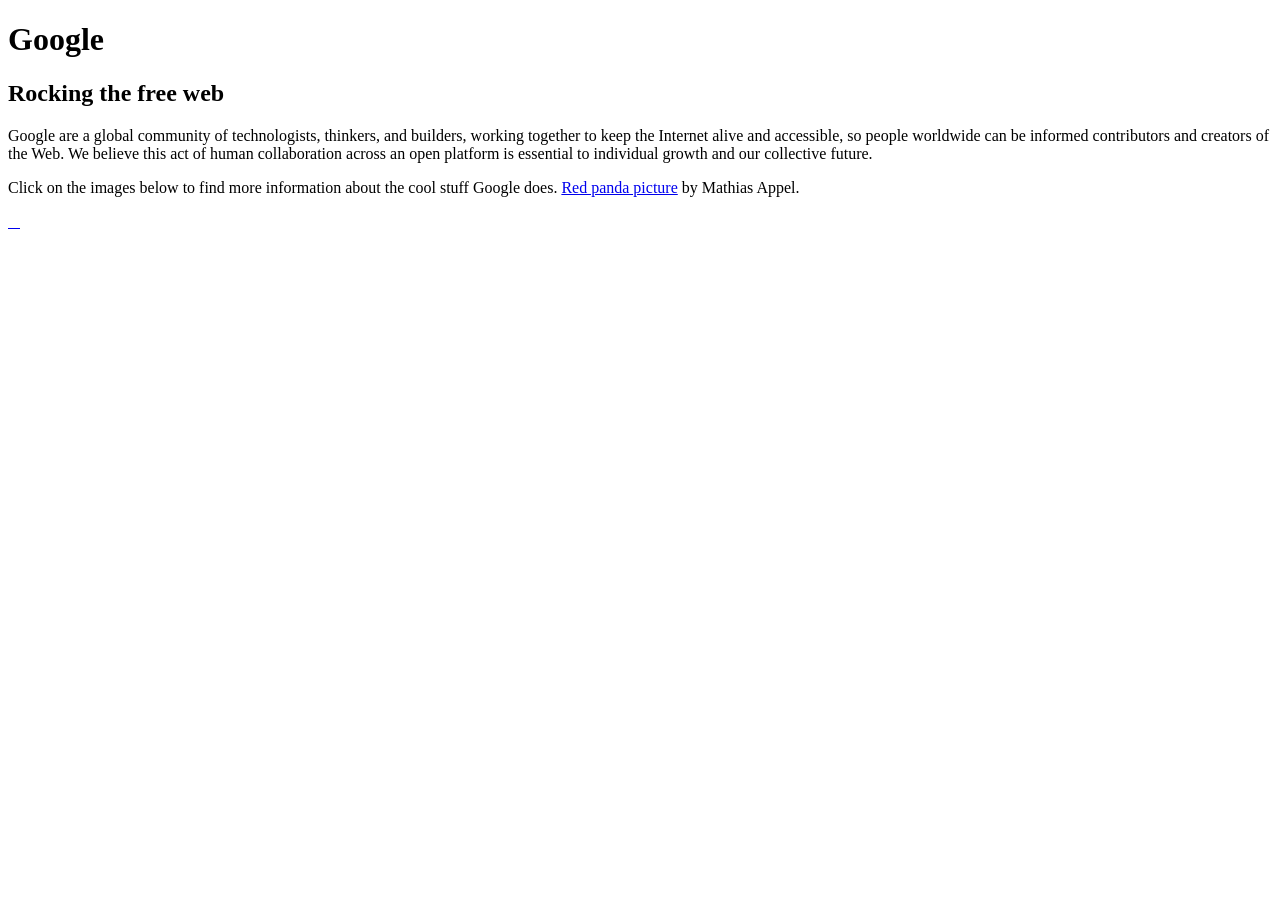
==== google-splash-page.html @ e8c6d667 "Main" ====
<!DOCTYPE html>
<html lang="en">
<head>
    <meta charset="UTF-8">
    <meta name="viewport" content="width=device-width, initial-scale=1.0">
    <title>Document</title>
    <link rel="stylesheet" href="styles/google.splash-page.css">
</head>
<body>
    <header>
        <h1>Google</h1>
        <!-- insert <img> element, link to the small
            version of the Google logo -->
  
      </header>
  
      <main>
        <article>
          <!-- insert iframe from youtube -->
  
          <h2>Rocking the free web</h2>
  
          <p>Google are a global community of technologists, thinkers, and builders, working together to keep the Internet alive and accessible, so people worldwide can be informed contributors and creators of the Web. We believe this act of human collaboration across an open platform is essential to individual growth and our collective future.</p>
  
          <p>Click on the images below to find more information about the cool stuff Google does. <a href="https://www.flickr.com/photos/mathiasappel/21675551065/">Red panda picture</a> by Mathias Appel.</p>
        </article>
  
        <div class="further-info">
          <!-- insert images with srcsets and sizes -->
          <a href="https://abc.xyz/">
            <img>
          </a>

          <a href="https://www.google.com/chrome/">
            <img>
          </a>

          <a href="https://chrome.google.com/webstore/category/extensions">
            <img>
          </a>

          <a href="https://developers.google.com/">
            <img>
          </a>

          <div class="clearfix"></div>
        </div>
  
        <div class="red-panda">
          <!-- insert picture element -->
        </div>
  
      </main>
</body>
</html>
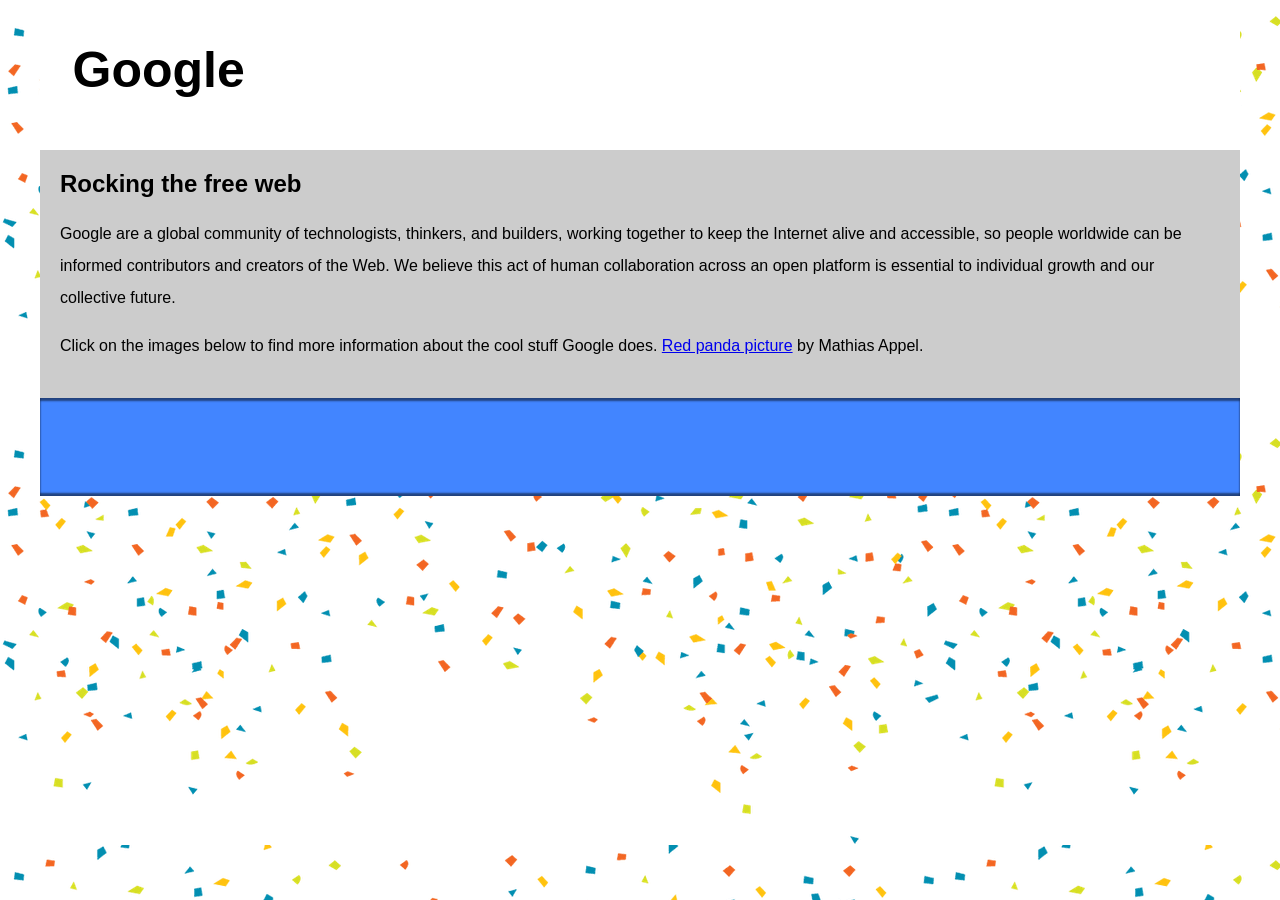
==== commit cf259874: "css formatting" ====
--- a/google-splash-page.html
+++ b/google-splash-page.html
@@ -4,7 +4,7 @@
     <meta charset="UTF-8">
     <meta name="viewport" content="width=device-width, initial-scale=1.0">
     <title>Document</title>
-    <link rel="stylesheet" href="styles/google.splash-page.css">
+    <link rel="stylesheet" href="styles/google-splash-page.css">
 </head>
 <body>
     <header>
--- a/styles/google-splash-page.css
+++ b/styles/google-splash-page.css
@@ -0,0 +1,88 @@
+/* header and body setup */
+
+html{
+    font-family: 'Open Sans', sans-serif;
+    background: url(/images/google-splash-page/pattern.png);
+}
+
+body{
+    width: 100%;
+    max-width: 1200px;
+    margin: 0 auto;
+    background-color: white;
+    position: relative;
+}
+
+/* header styling */
+
+header{
+    height: 150px;
+}
+
+header img{
+    width: 100px;
+    position: absolute;
+    right: 32.5px;
+    top: 32.5px;
+}
+
+h1{
+    font-size: 50px;
+    line-height: 140px;
+    margin: 0 0 0 32.5px;
+}
+
+/* main section and video styling */
+
+main{
+    background: #ccc;
+}
+
+article{
+    padding: 20px;
+}
+
+h2{
+    margin-top: 0;
+}
+
+p{
+    line-height: 2;
+}
+
+iframe{
+    float: left;
+    margin: 0 20px 20px 0;
+    max-width: 100%;
+}
+
+/* further info links */
+
+.further-info{
+    clear: left;
+    padding: 40px 0;
+    background: #4285ff;
+    box-shadow: inset 0 3px 2px rgba(0,0,0,0.5),
+                inset 0 -3px 2px rgba(0,0,0,0.5);
+}
+
+.further-info a{
+    width: 25%;
+    display: block;
+    float: left;
+}
+
+.further-info img{
+    max-width: 100%;
+}
+
+.clearfix {
+    clear: both;
+}
+
+/* Red panda image */
+
+.red-panda img{
+    display: block;
+    max-width: 100%;
+}
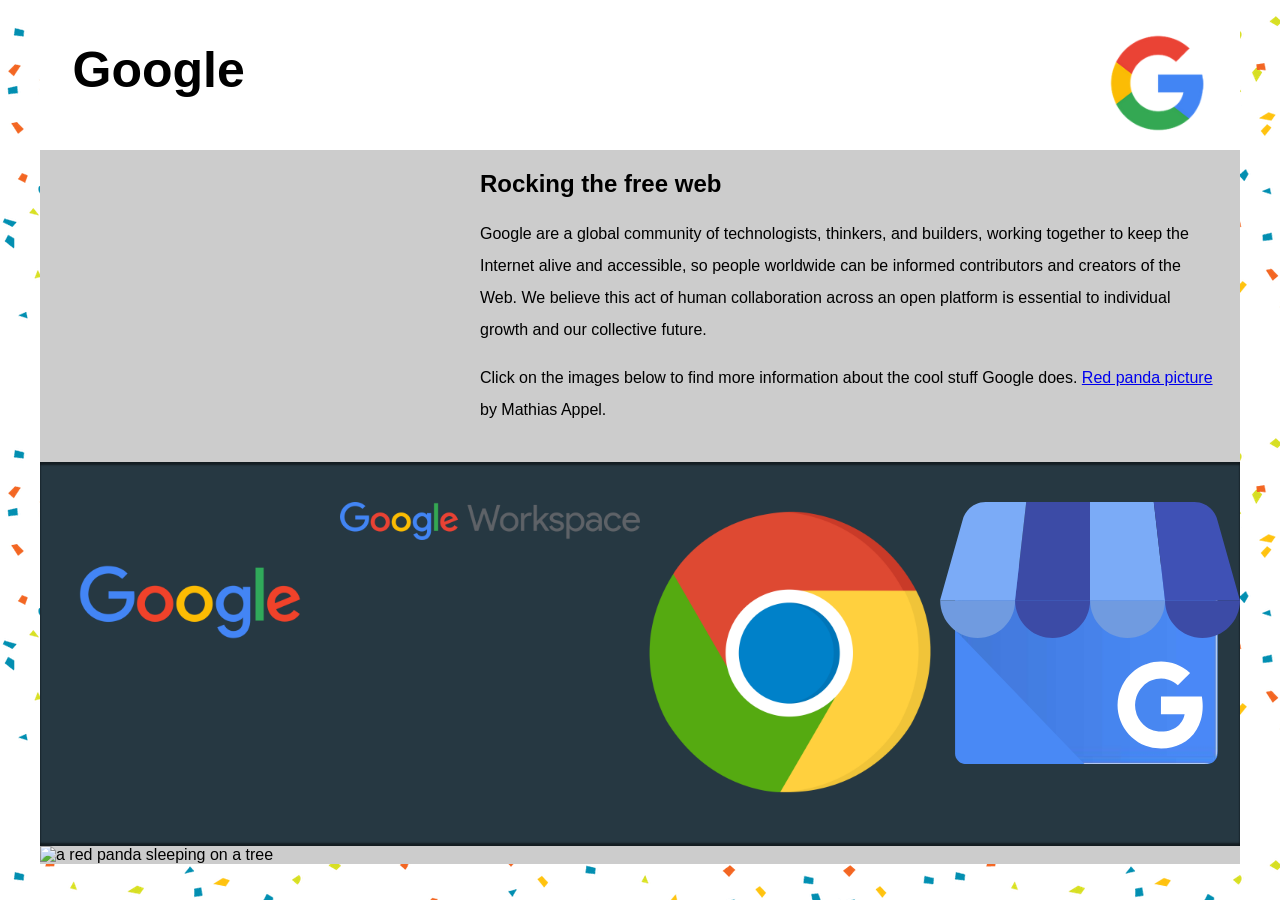
==== commit 82e93912: "All pohotos videos and images are set and responssive" ====
--- a/google-splash-page.html
+++ b/google-splash-page.html
@@ -1,55 +1,79 @@
 <!DOCTYPE html>
 <html lang="en">
+
 <head>
-    <meta charset="UTF-8">
-    <meta name="viewport" content="width=device-width, initial-scale=1.0">
-    <title>Document</title>
-    <link rel="stylesheet" href="styles/google-splash-page.css">
+  <meta charset="UTF-8">
+  <meta name="viewport" content="width=device-width, initial-scale=1.0">
+  <title>Document</title>
+  <link rel="stylesheet" href="styles/google-splash-page.css">
 </head>
+
 <body>
-    <header>
-        <h1>Google</h1>
-        <!-- insert <img> element, link to the small
+  <header>
+    <h1>Google</h1>
+    <!-- insert <img> element, link to the small
             version of the Google logo -->
-  
-      </header>
-  
-      <main>
-        <article>
-          <!-- insert iframe from youtube -->
-  
-          <h2>Rocking the free web</h2>
-  
-          <p>Google are a global community of technologists, thinkers, and builders, working together to keep the Internet alive and accessible, so people worldwide can be informed contributors and creators of the Web. We believe this act of human collaboration across an open platform is essential to individual growth and our collective future.</p>
-  
-          <p>Click on the images below to find more information about the cool stuff Google does. <a href="https://www.flickr.com/photos/mathiasappel/21675551065/">Red panda picture</a> by Mathias Appel.</p>
-        </article>
-  
-        <div class="further-info">
-          <!-- insert images with srcsets and sizes -->
-          <a href="https://abc.xyz/">
-            <img>
-          </a>
+    <img src="images/google-splash-page/Edited/google-logo120.png" alt="">
+  </header>
 
-          <a href="https://www.google.com/chrome/">
-            <img>
-          </a>
+  <main>
+    <article>
+      <!-- insert iframe from youtube -->
+      <iframe width="400" height="210" src="https://www.youtube.com/embed/wW32Qt7aOvY" title="YouTube video player"
+        frameborder="0" allow="accelerometer; autoplay; clipboard-write; encrypted-media; gyroscope; picture-in-picture"
+        allowfullscreen></iframe>
 
-          <a href="https://chrome.google.com/webstore/category/extensions">
-            <img>
-          </a>
+      <h2>Rocking the free web</h2>
 
-          <a href="https://developers.google.com/">
-            <img>
-          </a>
+      <p>Google are a global community of technologists, thinkers, and builders, working together to keep the Internet
+        alive and accessible, so people worldwide can be informed contributors and creators of the Web. We believe this
+        act of human collaboration across an open platform is essential to individual growth and our collective future.
+      </p>
 
-          <div class="clearfix"></div>
-        </div>
-  
-        <div class="red-panda">
-          <!-- insert picture element -->
-        </div>
-  
-      </main>
+      <p>Click on the images below to find more information about the cool stuff Google does. <a
+          href="https://unsplash.com/photos/pNa2QpJPt6c" target="_blank">Red panda picture</a> by Mathias Appel.</p>
+    </article>
+
+    <div class="further-info">
+      <!-- insert images with srcsets and sizes -->
+      <a href="https://about.google/" target="_blank">
+        <img src="images/google-splash-page/google-logo-text.png" alt="Google Logo" srcset=" 
+                      images/google-splash-page/Edited/google-logo-text120.png 120w,
+                      images/google-splash-page/Edited/google-logo-text400.png 400w
+                      " sizes="(max-width: 500px) 120px, 400px">
+      </a>
+      <a href="https://developers.google.com/" target="_blank">
+        <img src="images/google-splash-page/google-workspace.png" alt="Google Workspace Logo" srcset=" 
+                    images/google-splash-page/Edited/google-workspace120.png 120w,
+                    images/google-splash-page/Edited/google-workspace400.png 400w
+                      " sizes="(max-width: 500px) 120px, 400px">
+      </a>
+
+      <a href="https://www.google.com/chrome/" target="_blank">
+        <img src="images/google-splash-page/google-chrome-logo.png" alt="Google-Chrome-Logo" srcset=" 
+                      images/google-splash-page/Edited/google-chrome-logo120.png 120w,
+                      images/google-splash-page/Edited/google-chrome-logo400.png 400w
+                      " sizes="(max-width: 500px) 120px, 400px">
+      </a>
+
+      <a href="https://chrome.google.com/webstore/category/extensions" target="_blank">
+        <img src="images/google-splash-page/google-my-business.svg" alt="Google Business Logo">
+      </a>
+
+
+      <div class="clearfix"></div>
+    </div>
+
+    <div class="red-panda">
+      <!-- insert picture element -->
+      <picture>
+        <source media="(max-width: 600px)" srcset="images/google-splash-page/Edited/red-panda600.jpg">
+        <source media="(max-width: 1200px)" srcset="images/google-splash-page/Edited/red-panda1200.jpg">
+        <img src="images/google-splash-page/red-panda.jpg" alt="a red panda sleeping on a tree">
+      </picture>
+    </div>
+
+  </main>
 </body>
+
 </html>
--- a/styles/google-splash-page.css
+++ b/styles/google-splash-page.css
@@ -61,7 +61,7 @@
 .further-info{
     clear: left;
     padding: 40px 0;
-    background: #4285ff;
+    background: #263842;
     box-shadow: inset 0 3px 2px rgba(0,0,0,0.5),
                 inset 0 -3px 2px rgba(0,0,0,0.5);
 }
